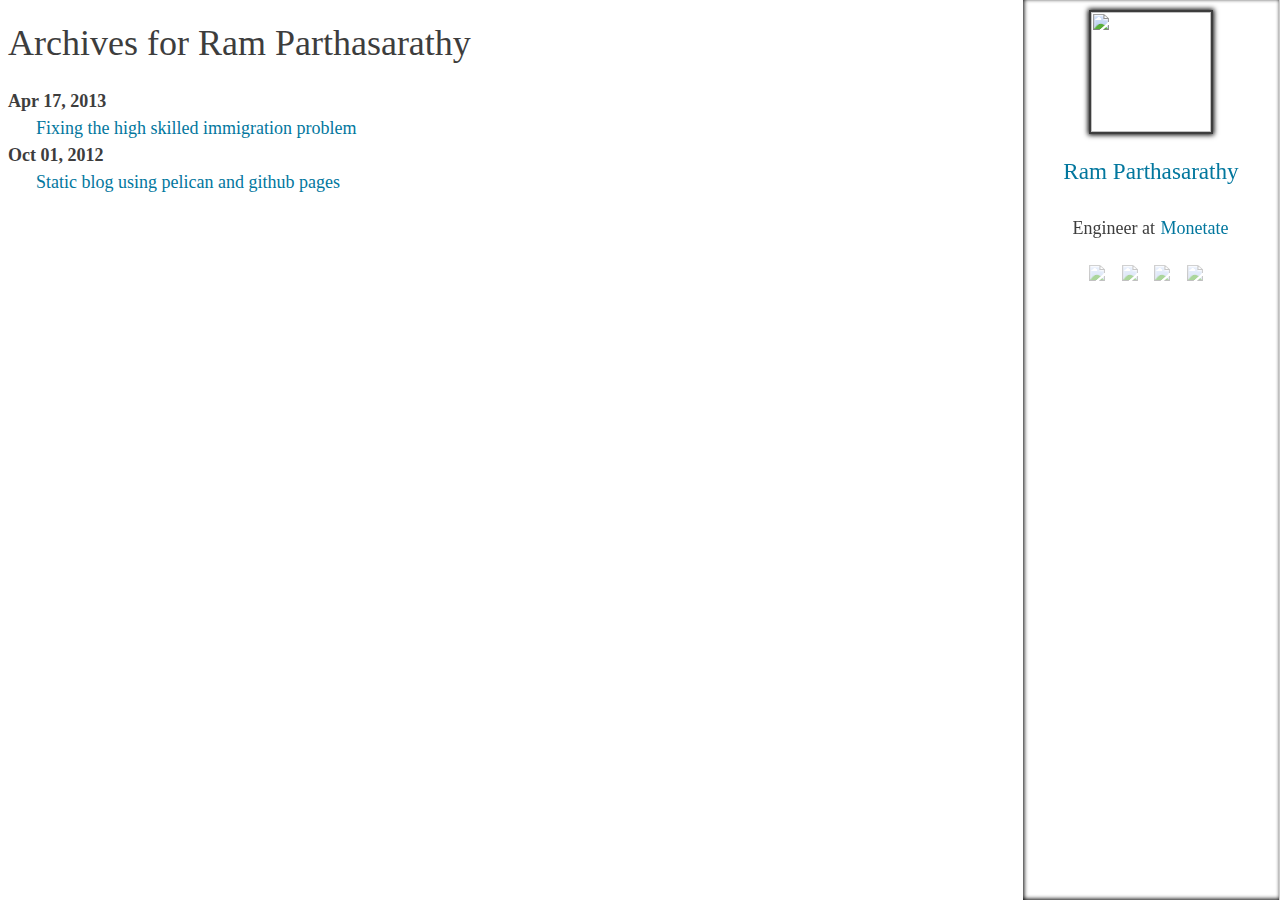
==== archives.html @ 43989d05 "Auto commit from pelican" ====
<!DOCTYPE html>
<html lang="en">
<head>
        
        <title>Ram Parthasarathy</title>
        <meta charset="utf-8" />
        <link rel="stylesheet" href="./static/css/main.css" type="text/css" />
        <link href="./" type="application/atom+xml" rel="alternate" title="Ram Parthasarathy ATOM Feed" />
        

        
        <script type="text/javascript">

          var _gaq = _gaq || [];
          _gaq.push(['_setAccount', 'UA-906296-7']);
          _gaq.push(['_setDomainName', 'ramanuj.me']);
          _gaq.push(['_trackPageview']);

          (function() {
            var ga = document.createElement('script'); ga.type = 'text/javascript'; ga.async = true;
            ga.src = ('https:' == document.location.protocol ? 'https://ssl' : 'http://www') + '.google-analytics.com/ga.js';
            var s = document.getElementsByTagName('script')[0]; s.parentNode.insertBefore(ga, s);
          })();

        </script>

</head>

<body id="index" class="home gandhi-sans-reg">

        <div id = "container">
                <div id = "topnav">
                        <h4><a href = "./index.html">Ram Parthasarathy</a></h4>

                        <nav class = "social">
                                <a href = "./index.html"><img src="./static/img/home.png"></a>
                                <a href="http://twitter.com/ramanujam"><img src = "./static/img/twitter.png"></a>
                                <a href="http://www.linkedin.com/in/ramanuj"><img src = "./static/img/linkedin.png"></a>
                                <a href="http://github.com/ramanujam"><img src = "./static/img/github.png"></a>
                        </nav>
                </div>

                
<h1>Archives for Ram Parthasarathy</h2>

<dl>

    <dt>Apr 17, 2013</dt>
    <dd><a href='fixing-the-high-skilled-immigration-problem.html'>Fixing the high skilled immigration problem</a></dd>

    <dt>Oct 01, 2012</dt>
    <dd><a href='static-blog-using-pelican-and-github-pages.html'>Static blog using pelican and github pages</a></dd>

</dl>


                <div id = "sidebar">
                        <div class = "headshot">
                                <img src = "./static/img/profile.png">
                                <h4><a href = "./index.html"> Ram Parthasarathy</a></h4>
                                <p> Engineer at <a href="http://monetate.com">Monetate</a></p>
                        </div>

                        <nav class = "social">
                                <a href = "./index.html"><img src="./static/img/home.png"></a>
                                <a href="http://twitter.com/ramanujam"><img src = "./static/img/twitter.png"></a>
                                <a href="http://www.linkedin.com/in/ramanuj"><img src = "./static/img/linkedin.png"></a>
                                <a href="http://github.com/ramanujam"><img src = "./static/img/github.png"></a>
                        </nav>

                </div>
        </div>
</body>
</html>
---- static/css/main.css ----
/* Imports */
@import url("reset.css");
@import url("pygment.css");
@import url("fonts.css");

/***** Global *****/
/* Body */
body {
    background: #fff;
    color: #3d3d3d;
    font-size: 18px;
    line-height: 1.5;
}

/* Headings */
h1 {font-size: 2em }
h2 {font-size: 1.571em} /* 22px */
h3 {font-size: 1.429em} /* 20px */
h4 {font-size: 1.286em} /* 18px */
h5 {font-size: 1.143em} /* 16px */
h6 {font-size: 1em}     /* 14px */

h1, h2, h3, h4, h5, h6 {
    font-weight: 400;
    line-height: 1.1;
}

h3, h4, h5, h6 { margin-top: .8em; }

.entry-content h4 {
    border-bottom: 1px solid #616161;
    margin-bottom: 10px;
    padding-bottom: 3px;    
}

hr { border: 2px solid #EEEEEE; }

/* Anchors */
a {outline: 0;}
a img {border: 0px; text-decoration: none;}
a:link, a:visited {
    color: #02779E;
    padding: 0 1px;
    text-decoration: none;
}
a:hover, a:active {
    color: #3d3d3d;
    text-decoration: none;
}

/* Paragraphs */
p {margin-bottom: 1.143em;}

strong, b {font-weight: bold;}
em, i {font-style: italic;}

/*::-moz-selection {background: #02779E; color: #fff;}
::selection {background: #02779E; color: #fff;}
*/
/* Lists */
ul {
    list-style: outside disc;
    margin: 1em 0 1.5em 1.5em;
}

ol {
    list-style: outside decimal;
    margin: 1em 0 1.5em 1.5em;
}

dl {margin: 0 0 1.5em 0;}
dt {font-weight: bold;}
dd {margin-left: 1.5em;}

/* Quotes */
blockquote {
    margin: 20px;
    font-style: italic;
}


/* HTML5 tags */
header, section, footer,
aside, nav, article, figure {
    display: block;
}

/***** Layout *****/
.body {clear: both;}

#container {
    width: 100%;
}

#content {
    background: #fff;
    overflow: auto;
    width: 50%;
    margin: 0 auto;
}

#contentinfo {
    padding-bottom: 2em; 
    text-align: right;
}

.hentry {
    clear: both;
    padding: 1.2em 0;
}

.entry-title { 
    margin-bottom: 5px; 
    display: inline
}
.entry-title a:link, .entry-title a:visited {
    text-decoration: none; 
    color: #02779E;
}
.entry-title a:visited {
    background-color: #fff;
}

.hentry abbr {
    font-size: 14px;
    display: block;
    margin: 5px 0;
}

.post-date {
    font-size: 16px;
    display: block;
    margin: 5px 0;
}

#post-list {list-style: none; margin: 0;}
#post-list .hentry {padding-left: 10px; position: relative;}

.post-title {
    margin: 20px 0 10px 0;
}

#sidebar {
    width: 20%;
    height:100%;
    min-height: 600px;
    position:fixed;
    top:0;
    right:0;
    border-right: 1px solid #ccc;
    background: url('../img/pattern.png');
    -moz-box-shadow: inset 1px -1px 4px 0 black;
    -webkit-box-shadow: inset 1px -1px 4px 0 black;
    box-shadow: inset 1px -1px 4px 0 black;
}

#sidebar .headshot{
    margin-top: 10px;
    text-align: center;
}

#sidebar .headshot img {
    width: 120px;
    height:120px;
    text-align: center;
    border: 2px solid #3d3d3d;
    -moz-box-shadow: 0 0 5px 1px #000;
    -webkit-box-shadow: 0 0 5px 1px #000;
    box-shadow: 0 0 5px 1px #000;    
}

#sidebar nav {
/*    margin: 20px 30px;
*/    text-align: center;
}

#sidebar h4, #sidebar p {
    text-align: center;
}

#sidebar .headshot > a {
    text-decoration: none;
}

nav.social > a {
    opacity: 0.5;
    margin-right: 10px;
}

nav.social > a:hover {
    opacity: 1;
}

nav.links a {
    display: block;
    border-bottom: 1px solid #eee;
    height: 20px;
}

.center-img {
    text-align: center;
}

#topnav {
    display: none;
    width: 100%;
    margin: 0 auto;
    text-align: center;
    border-bottom: 1px solid #eee;
}

.codeblock {
    font-family: "Droid Sans Mono", Menlo, Courier New, Courier, Mono, monospace; font-size: 15px;
    margin: 10px 0;
    overflow: auto;    
}

@media only screen 
and (min-device-width :320px) 
and (max-device-width : 480px) {

    #sidebar {
        display:none;
    }

    #content {
        width: 95%;
        margin: 20px;

    }

    #topnav {
        display: inline-block;
    }

}

@media only screen 
and (min-device-width : 768px) 
and (max-device-width : 1024px) 
and (orientation : landscape) {
    #sidebar {
        display:none;
    }

    #content {
        width: 95%;
        margin: 20px;
    }

    #topnav {
        display: inline-block;
    }}


@media screen and (max-width:900px) {
    #sidebar {
        display:none;
    }

    #content {
        width: 95%;
        margin: 20px;
    }

    #topnav {
        display: inline-block;
    }
}
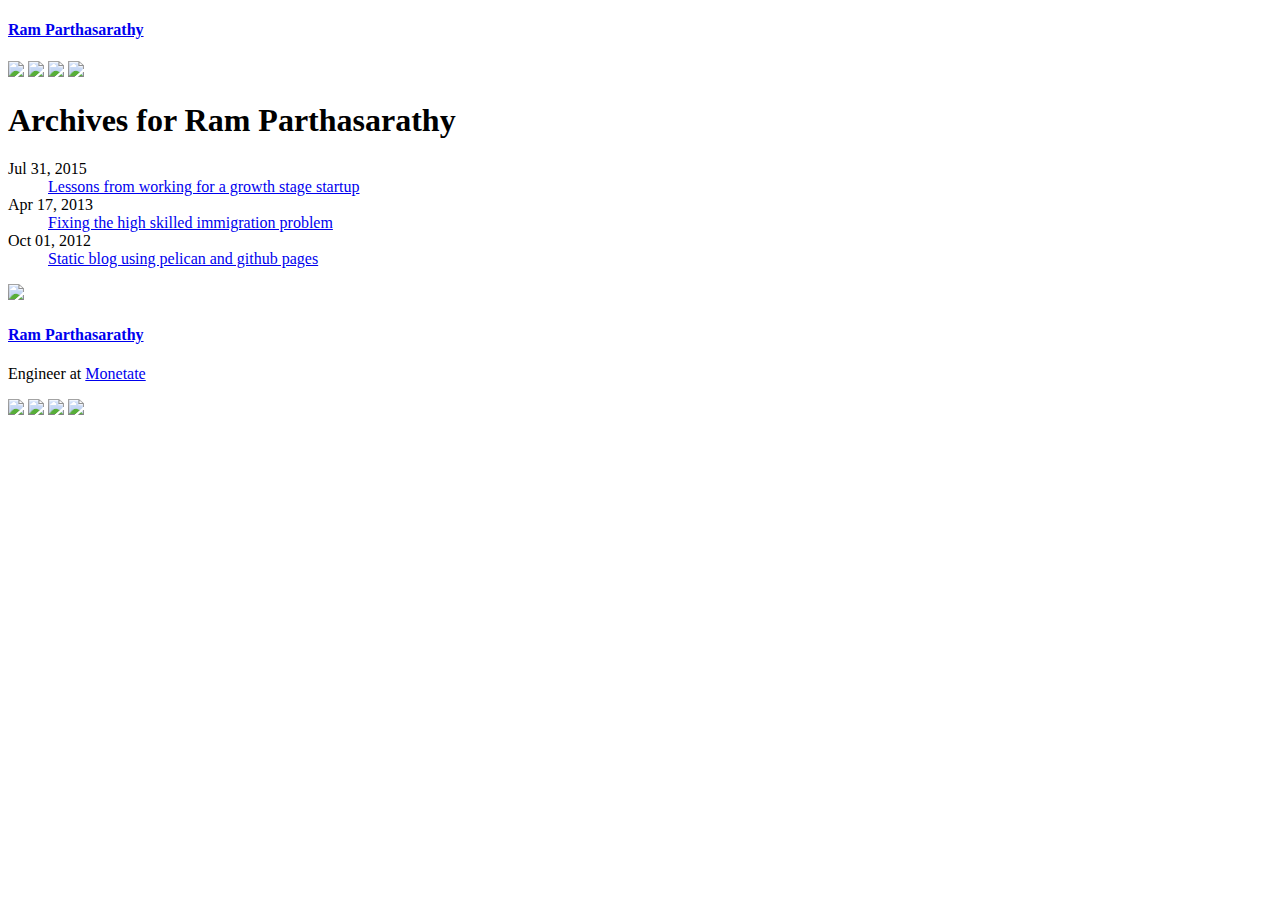
==== commit 0bcfebf8: "Auto commit from pelican" ====
--- a/archives.html
+++ b/archives.html
@@ -1,14 +1,11 @@
 <!DOCTYPE html>
 <html lang="en">
 <head>
-        
         <title>Ram Parthasarathy</title>
         <meta charset="utf-8" />
-        <link rel="stylesheet" href="./static/css/main.css" type="text/css" />
-        <link href="./" type="application/atom+xml" rel="alternate" title="Ram Parthasarathy ATOM Feed" />
-        
+        <link rel="stylesheet" href="http://ramanuj.me/static/css/main.css" type="text/css" />
+        <link href="http://ramanuj.me/" type="application/atom+xml" rel="alternate" title="Ram Parthasarathy ATOM Feed" />
 
-        
         <script type="text/javascript">
 
           var _gaq = _gaq || [];
@@ -30,42 +27,39 @@
 
         <div id = "container">
                 <div id = "topnav">
-                        <h4><a href = "./index.html">Ram Parthasarathy</a></h4>
+                        <h4><a href = "http://ramanuj.me/index.html">Ram Parthasarathy</a></h4>
 
                         <nav class = "social">
-                                <a href = "./index.html"><img src="./static/img/home.png"></a>
-                                <a href="http://twitter.com/ramanujam"><img src = "./static/img/twitter.png"></a>
-                                <a href="http://www.linkedin.com/in/ramanuj"><img src = "./static/img/linkedin.png"></a>
-                                <a href="http://github.com/ramanujam"><img src = "./static/img/github.png"></a>
+                                <a href = "http://ramanuj.me/index.html"><img src="http://ramanuj.me/static/img/home.png"></a>
+                                <a href="http://twitter.com/ramanujam"><img src = "http://ramanuj.me/static/img/twitter.png"></a>
+                                <a href="http://www.linkedin.com/in/ramanuj"><img src = "http://ramanuj.me/static/img/linkedin.png"></a>
+                                <a href="http://github.com/ramanujam"><img src = "http://ramanuj.me/static/img/github.png"></a>
                         </nav>
                 </div>
 
-                
 <h1>Archives for Ram Parthasarathy</h2>
 
 <dl>
-
+    <dt>Jul 31, 2015</dt>
+    <dd><a href='lessons-from-working-for-a-growth-stage-startup.html'>Lessons from working for a growth stage startup</a></dd>
     <dt>Apr 17, 2013</dt>
     <dd><a href='fixing-the-high-skilled-immigration-problem.html'>Fixing the high skilled immigration problem</a></dd>
-
     <dt>Oct 01, 2012</dt>
     <dd><a href='static-blog-using-pelican-and-github-pages.html'>Static blog using pelican and github pages</a></dd>
-
 </dl>
-
 
                 <div id = "sidebar">
                         <div class = "headshot">
-                                <img src = "./static/img/profile.png">
-                                <h4><a href = "./index.html"> Ram Parthasarathy</a></h4>
+                                <img src = "http://ramanuj.me/static/img/profile.png">
+                                <h4><a href = "http://ramanuj.me/index.html"> Ram Parthasarathy</a></h4>
                                 <p> Engineer at <a href="http://monetate.com">Monetate</a></p>
                         </div>
 
                         <nav class = "social">
-                                <a href = "./index.html"><img src="./static/img/home.png"></a>
-                                <a href="http://twitter.com/ramanujam"><img src = "./static/img/twitter.png"></a>
-                                <a href="http://www.linkedin.com/in/ramanuj"><img src = "./static/img/linkedin.png"></a>
-                                <a href="http://github.com/ramanujam"><img src = "./static/img/github.png"></a>
+                                <a href = "http://ramanuj.me/index.html"><img src="http://ramanuj.me/static/img/home.png"></a>
+                                <a href="http://twitter.com/ramanujam"><img src = "http://ramanuj.me/static/img/twitter.png"></a>
+                                <a href="http://www.linkedin.com/in/ramanuj"><img src = "http://ramanuj.me/static/img/linkedin.png"></a>
+                                <a href="http://github.com/ramanujam"><img src = "http://ramanuj.me/static/img/github.png"></a>
                         </nav>
 
                 </div>
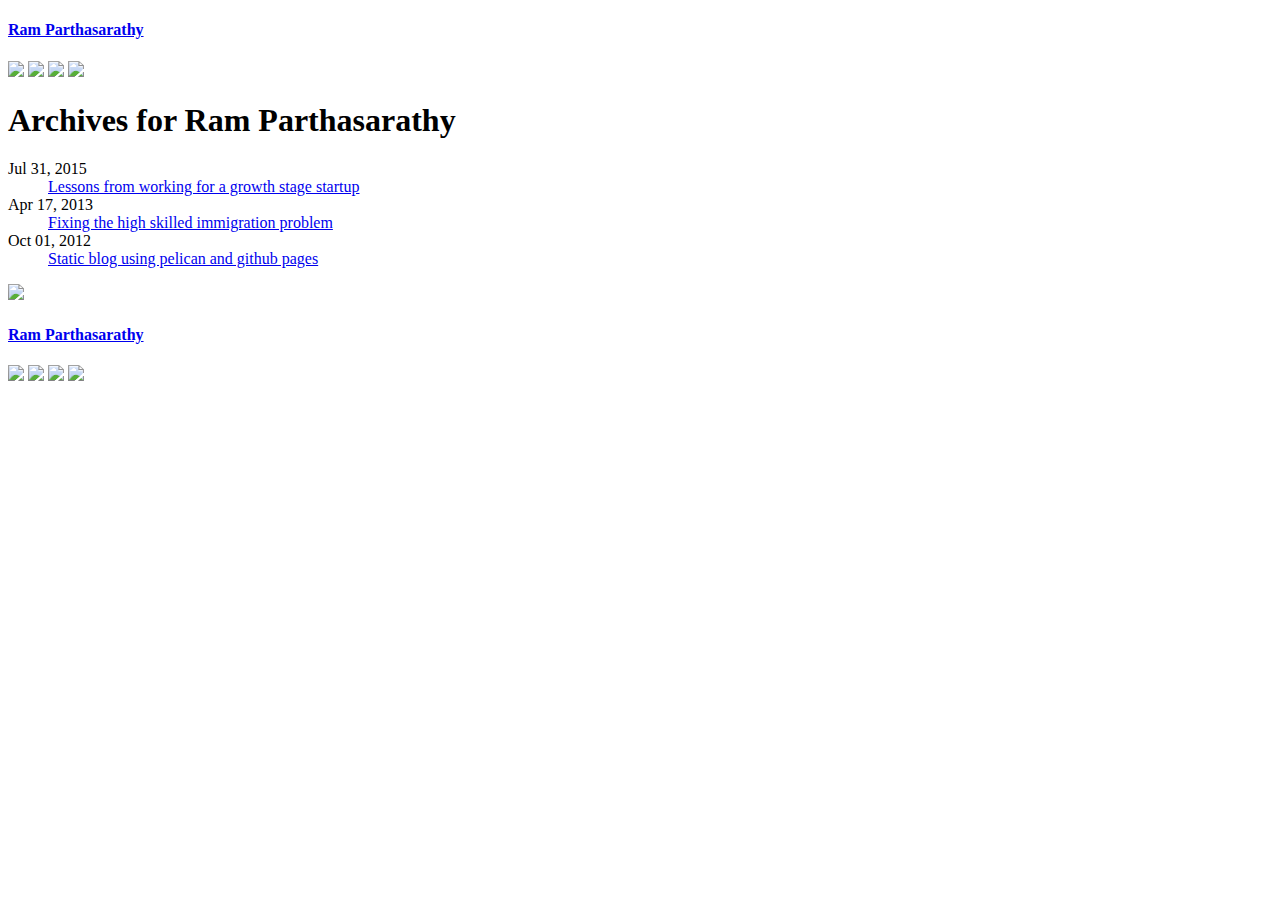
==== commit 8163056d: "Auto commit from pelican" ====
--- a/archives.html
+++ b/archives.html
@@ -52,7 +52,6 @@
                         <div class = "headshot">
                                 <img src = "http://ramanuj.me/static/img/profile.png">
                                 <h4><a href = "http://ramanuj.me/index.html"> Ram Parthasarathy</a></h4>
-                                <p> Engineer at <a href="http://monetate.com">Monetate</a></p>
                         </div>
 
                         <nav class = "social">
